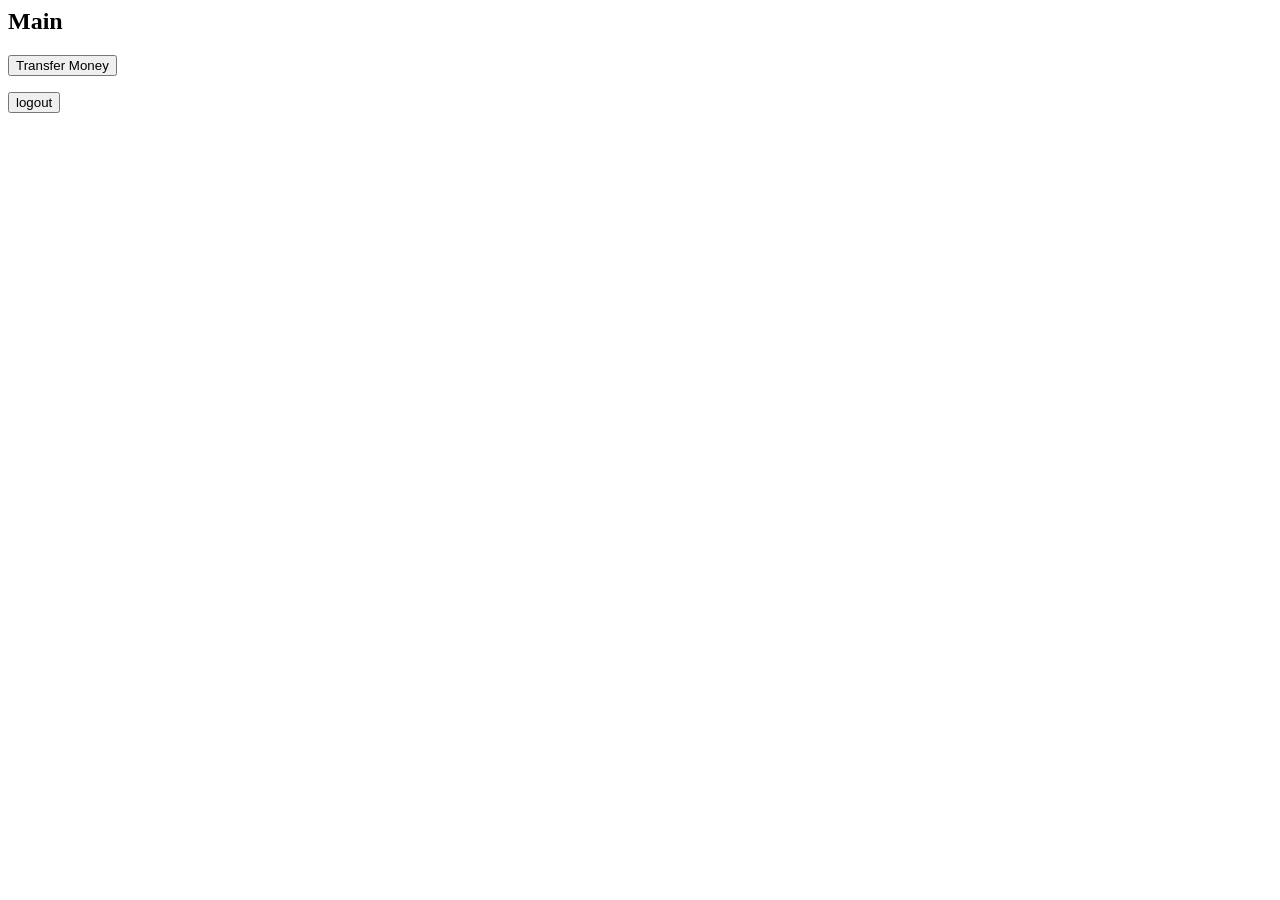
==== templates/main.html @ 89909488 "111" ====
<head>
    <meta name="viewport" content="width=device-width, initial-scale=1.0">
    <link rel="stylesheet" href="{{ url_for('static', filename='styles.css') }}">
</head>
<body>
    <div class="container">
    <h2>Main</h2>
    <form action="/paynow" method="post">
        <input type="submit" value="Transfer Money">
    </form>
    <form action="/" method="post">
        <input type="submit" value="logout">
    </form>
    </div>
</body>
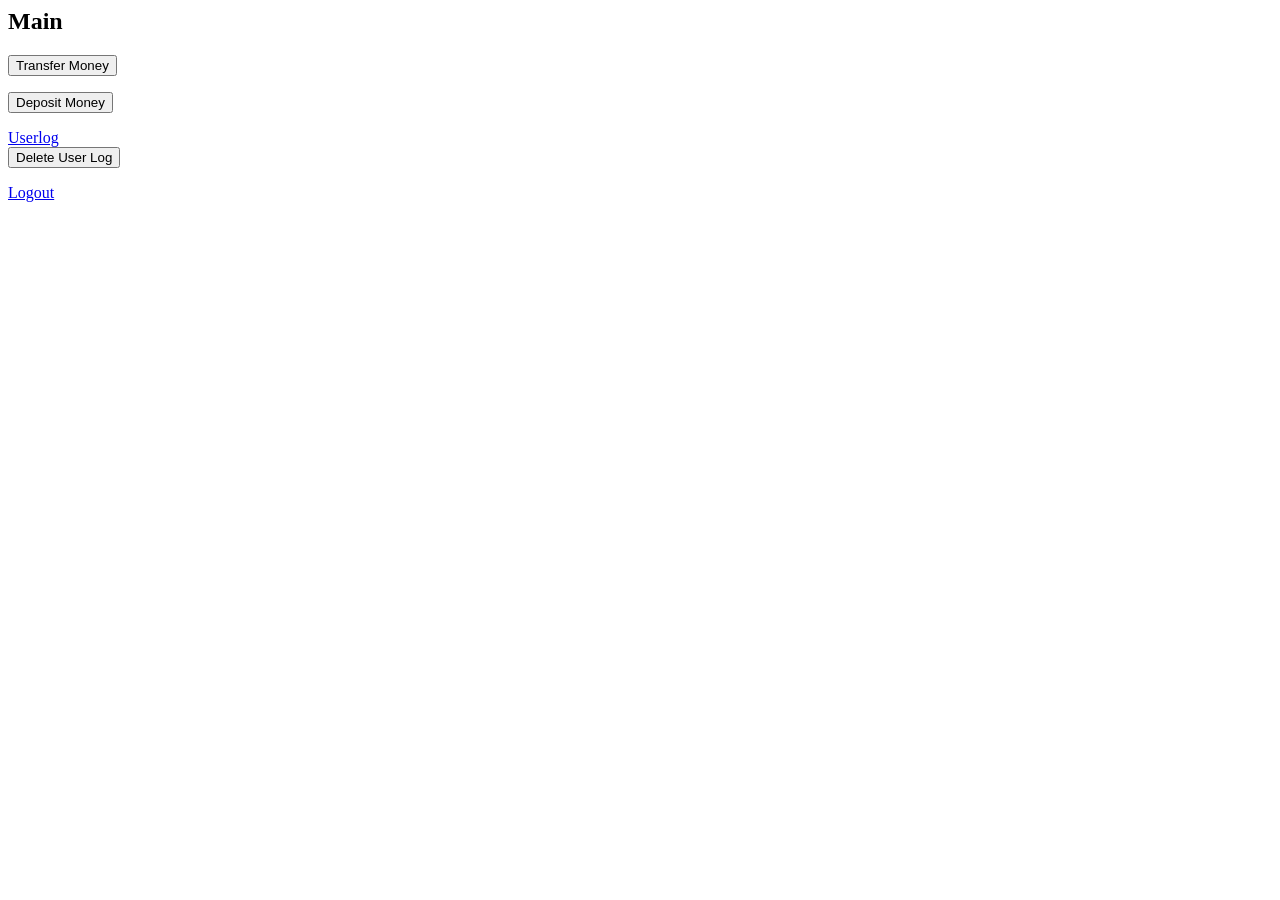
==== commit 49cd0445: "1" ====
--- a/templates/main.html
+++ b/templates/main.html
@@ -8,8 +8,13 @@
     <form action="/paynow" method="post">
         <input type="submit" value="Transfer Money">
     </form>
-    <form action="/" method="post">
-        <input type="submit" value="logout">
+    <form action="/depositmoney" method="post">
+        <input type="submit" value="Deposit Money">
     </form>
+    <a class="btn" href="/userlog">Userlog</a>
+    <form action="deleteuserlog" method="post">
+        <input type="submit" value="Delete User Log">
+    </form>
+    <a class="btn" href="/">Logout</a>
     </div>
 </body>
